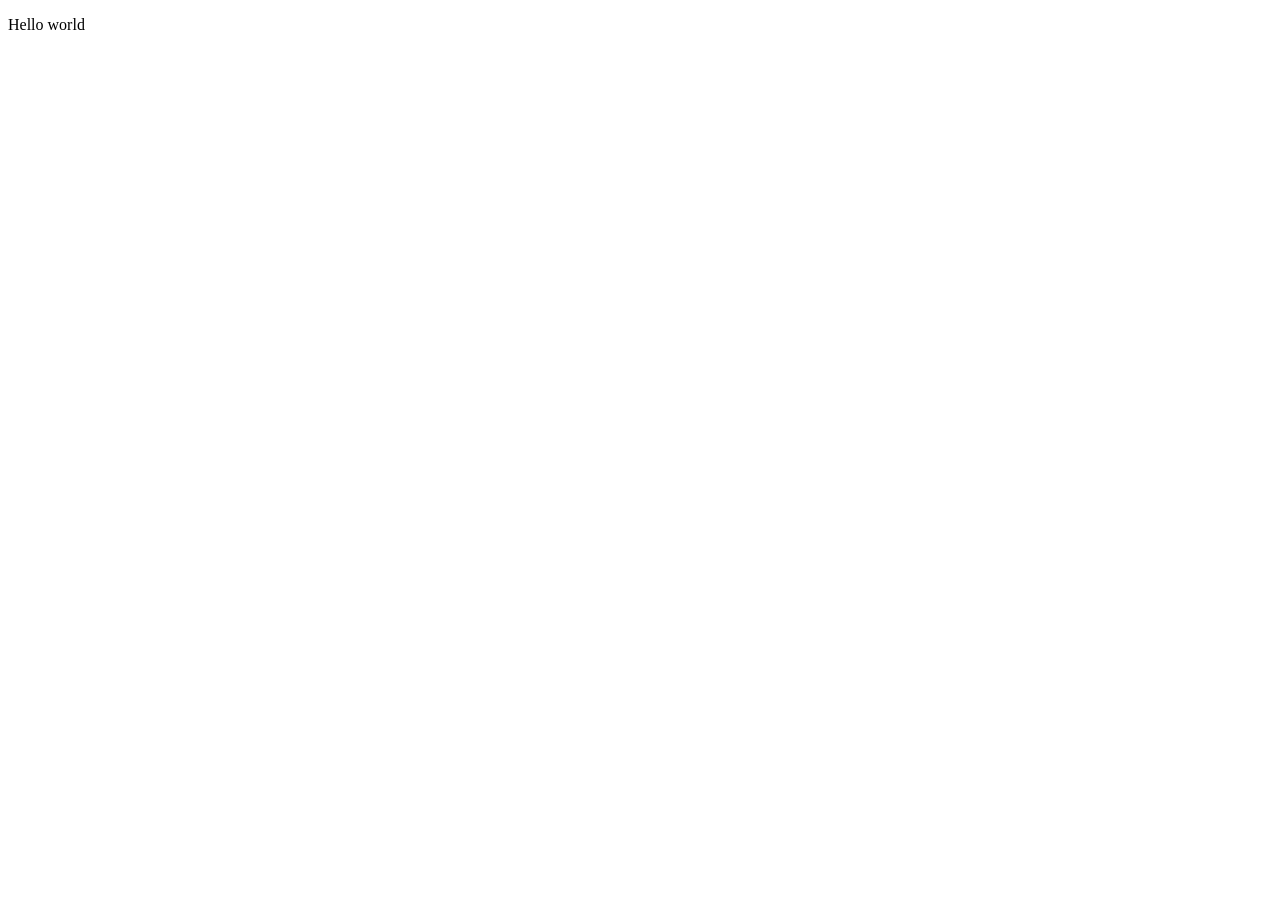
==== index.html @ 1e5e328d "placeholder get things started" ====
<!doctype html>
<html class="no-js" lang="en">

<head>
	<meta charset="utf-8">
	<title>Hello World</title>
	<meta name="description" content="">
	<meta name="viewport" content="width=device-width, initial-scale=1, shrink-to-fit=no">

	<!-- add links to CSS here, put JS near bottom of file unless otherwise required --->
</head>

<body>
	<!--[if lte IE 9]>
		<p class="browserupgrade">You are using an <strong>outdated</strong> browser. Please <a href="https://browsehappy.com/">upgrade your browser</a> to improve your experience and security.</p>
	<![endif]-->

	<!-- content goes here -->
	<p>Hello world</p>
<!-- links to JS go here, unless required in header -->
</body>
</html>
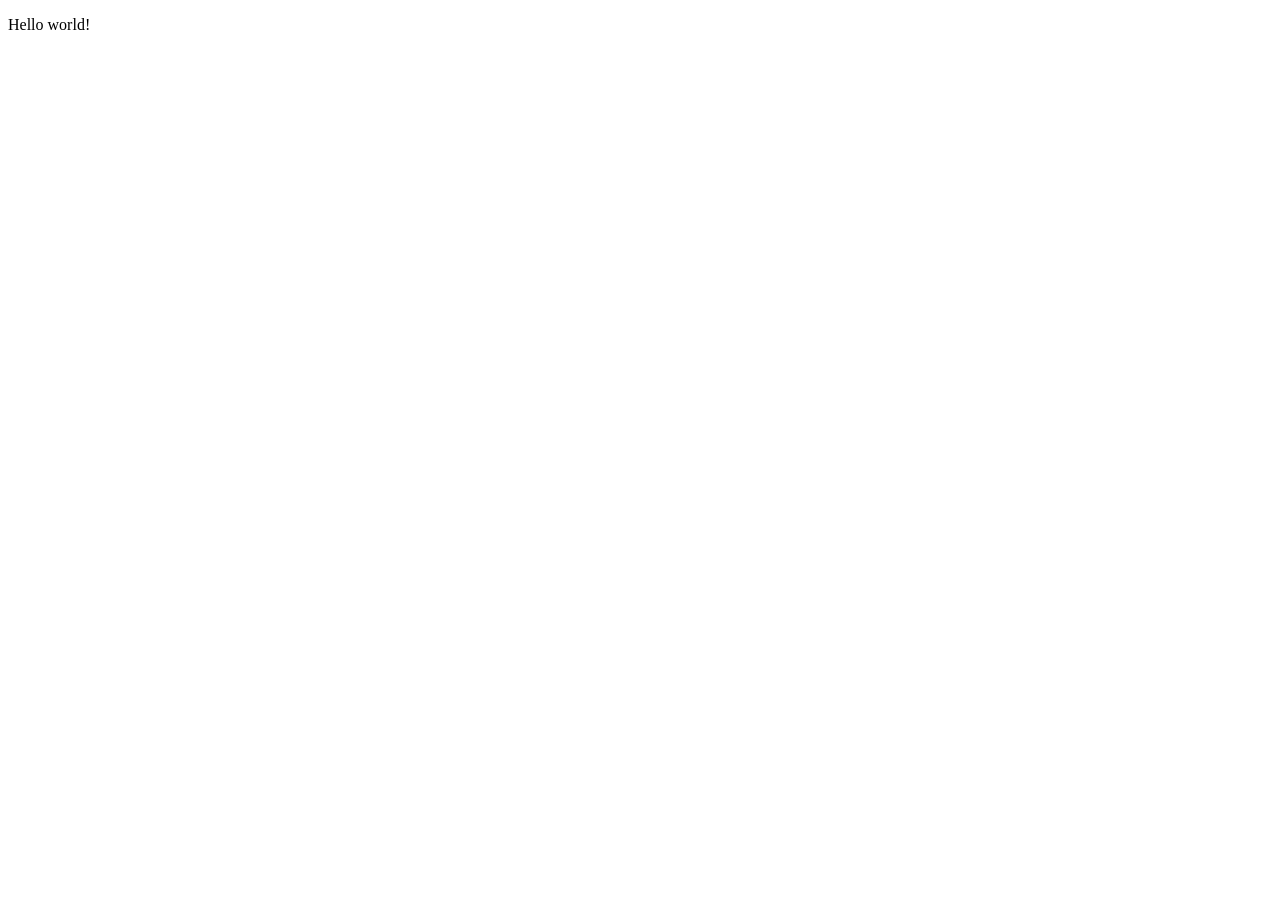
==== commit 521a2c3a: "Update index.html" ====
--- a/index.html
+++ b/index.html
@@ -3,7 +3,7 @@
 
 <head>
 	<meta charset="utf-8">
-	<title>Hello World</title>
+	<title>Hello World!</title>
 	<meta name="description" content="">
 	<meta name="viewport" content="width=device-width, initial-scale=1, shrink-to-fit=no">
 
@@ -16,7 +16,7 @@
 	<![endif]-->
 
 	<!-- content goes here -->
-	<p>Hello world</p>
+	<p>Hello world!</p>
 <!-- links to JS go here, unless required in header -->
 </body>
-</html>+</html>
